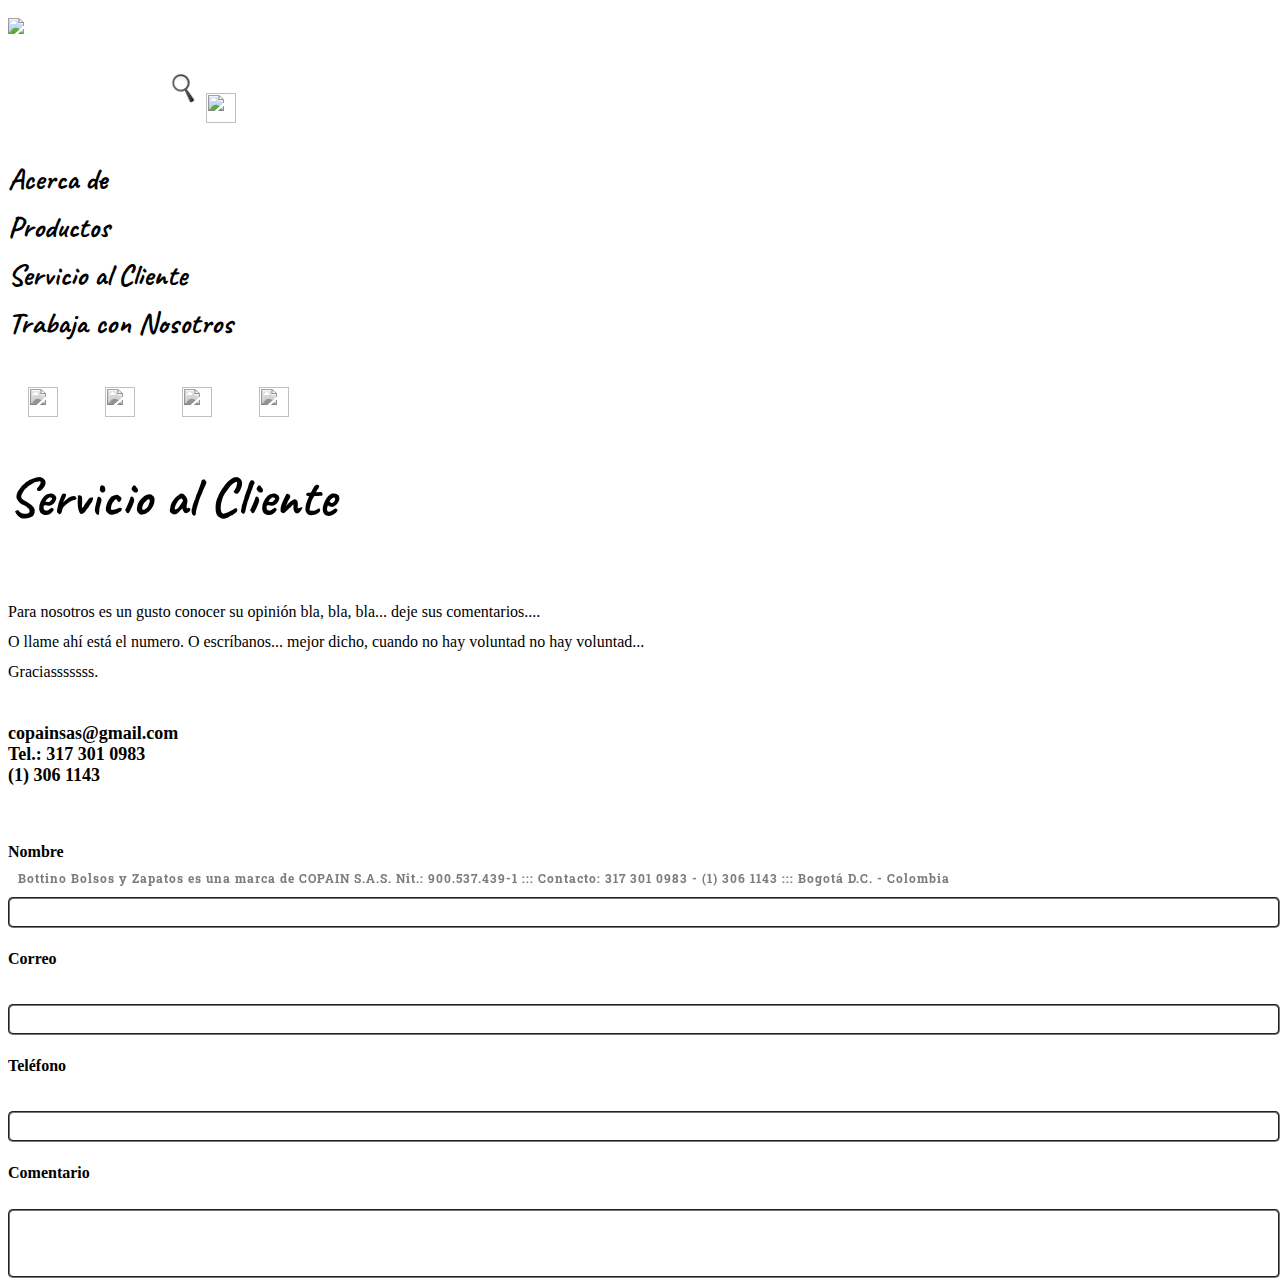
==== cliente.html @ b5aeaf9d "Terminado página de la cliente y workus" ====
<!DOCTYPE html>
<html>
	<head>
		<title>Bottino - Bolsos y Zapatos</title>
		<link rel="stylesheet" type="text/css" href="style.css"/>
		<link href='https://fonts.googleapis.com/css?family=Caveat:400,700' rel='stylesheet' type='text/css'>
		<link href='https://fonts.googleapis.com/css?family=Handlee' rel='stylesheet' type='text/css'>
		<link href='https://fonts.googleapis.com/css?family=Roboto+Slab:400,700' rel='stylesheet' type='text/css'>
		<meta charset="UTF-8">
	</head>
	<body>
		<header>
			<div class="container">
				<nav class="row between">
					<div class="col-7 col-offset-1">
						<a href="index.html">
							<img src="assets/bottino+.png">				
						</a>
					</div>
					<div class="column col-3">
						<div class="col-12 end">
							<div class="row end between">
								<input type="text" class="caja"></input>
								<img class="lupa end" src="assets/lupa.png">
								<img class="carrito end" src="assets/carrito.jpg">
							</div>
							<li class="col navegador acerca">Acerca de</li>
							<li class="col navegador"><a href="productos.html">Productos</a></li>
							<li class="col navegador"><a href="customer.html">Servicio al Cliente</a></li>
							<li class="col navegador"><a href="workus.html">Trabaja con Nosotros</a></li>
						</div>	
					</div>
				</nav>
			</div>			
		</header>
		
		<section class="full-height">
			<div class="container">
				<div class="row between">
					<div class="col-1 column">
						<a href="http://facebook.com/bottinobz" target="_blank">
							<img class="icono" src="assets/icon-facebook.png" />
						</a>
						<a href="http://twitter.com/bottino_bz" target="_blank">
							<img class="icono" src="assets/icon-twitter.png" />
						</a>
						<a href="http://instagram.com/bottinobz" target="_blank">
							<img class="icono" src="assets/icon-instagram.png" />
						</a>
						<a href="http://pinterest.com/bottinobz" target="_blank">
							<img class="icono" src="assets/icon-pinterest.png" />
						</a>
					</div>
					<div class="col-11 formulario">
						<div class="col-12 formulario">
							<h1>Servicio al Cliente</h1>
						</div>
						<div class="col-12 row around formulario">
							<div class="col-6 column parrafo">
								<p>Para nosotros es un gusto conocer su opinión bla, bla, bla... deje sus comentarios.... <br/> O llame ahí está el numero. O escríbanos... mejor dicho, cuando no hay voluntad no hay voluntad... <br/> Graciasssssss.</p>
								<div class="end bottom">
									<h2 class="contacto">copainsas@gmail.com <br/> Tel.: 317 301 0983 <br/> (1) 306 1143 </h2>
								</div>
							</div>
							<div class="col-6 row between formulario">
								<form class="formulario col-12 row between">
									<p>Nombre</p>
									<input type="text"/>
									<div class="column col-6">
										<p width= "40px">Correo</p>
										<input type="text"/>
									</div>
									<div class="column telefono col-5">	
										<p>Teléfono</p>
										<input type="text"/>
									</div>
									<p>Comentario</p>
									<input type="text" class="comentario" />
								</form>
							</div>
						</div>
					</div>
				</div>	
			</div>
		</section>	

		<footer>
            <div class="container">
                <div class="row center">
                    <div class="col-12">
                        Bottino Bolsos y Zapatos es una marca de COPAIN S.A.S. Nit.: 900.537.439-1 ::: Contacto: 317 301 0983 - (1) 306 1143 ::: Bogotá D.C. - Colombia
                    </div>
                </div>
            </div>
        </footer>
	</body>
</html>
---- style.css ----
@import url("css/reticula.css");
@import url("css/reset.css");
/* Patrick Hand - handlee */

html, body {
	color: #000;
	/*font-family: "Patrick Hand SC", cursive, sans-serif;*/
	font-family: 'Caveat', cursive;
	font-weight: 700;
	font-size: 30px;
}
a {
	text-decoration: none;
	color: #000;
}

/*======= Header Style =======*/

header, footer {
	font-size: 18px;
	box-sizing: border-box;
	width: 100%;
}
header {
	margin-bottom: 30px;
	top: 0;
	font-size: 30px;
}

header img{
	margin: 10px 0;
	width: 100%;
}
.caja{
	height: 30px;
	width: 150px;
	margin: 20px 0;
	border-style: none;
}
.carrito, .lupa{
	height: 30px;
	width: 30px;
	margin: 20px 0;
}

.navegador {
	padding: 5px 0;
	list-style: none;
}
.navegador:hover {
	text-decoration: underline;
}

/*======= Section Style =======*/
.full-height {
    box-sizing: border-box;
}

.icono {
	-webkit-filter: grayscale(1);
	filter: grayscale(1);
	height: 30px;
	width: 30px;
	margin: 10px 0;
	padding: 0 20px;
}
.icono:hover {
	-webkit-filter: none;
	filter: none;
	height: 60px;
	width: 60px;
	margin: -5px;
}

.same-height {
    max-height: 320px;
    overflow: hidden;
}
.copain {
	height: 70px;
	width: 150px;
}
/*================Editorial===================*/
h1 {
	font-size: 54px;
	font-weight: 700;
}
p {
	font-family: none;
	font-size: 16px;
	font-weight: 400;
	text-align: justify;
	line-height: 30px;
	padding: 30px 0 20px 0;
}
h2 {
	font-size: 18px;
	font-weight: 700;
	font-family: none;
}
.parrafo {
	padding-right: 50px;
	padding-bottom: 20px;
}
.parrafo2 p {
	font-family: none;
	font-size: 16px;
	font-weight: 400;
	line-height: 30px;
	padding: 30px 50px 0 0;
	text-align: justify;
	line-height: 20px;	
}
.parrafo2 li {
	font-family: none;
	font-size: 16px;
	font-weight: 400;
}
/*================Formulario===================*/
.formulario {
	padding: 0;
	margin: 0;
}
form p {
	padding: 0 ;
	font-weight: 700;
	height: 35px;
}
form input {
	width: 100%;
	border-radius: 5px;
	border-style: groove;
	height: 25px;
}
form{
	padding: 10px;
}
.comentario {
	height: 63px;
}
input:focus {
	background-color: #EBECEC;
}
/*======= Footer Style =======*/
footer {
	padding: 10px 10px;
	color: #807A79;
	height: 100%;
	/*font-family: "Patrick Hand SC", cursive, sans-serif;*/
	font-family: 'Roboto Slab', serif;
	font-size: 12px;
	font-weight: 700;
	letter-spacing: 1px;
	position: fixed;
	height: 40px;
	bottom: 0;
}
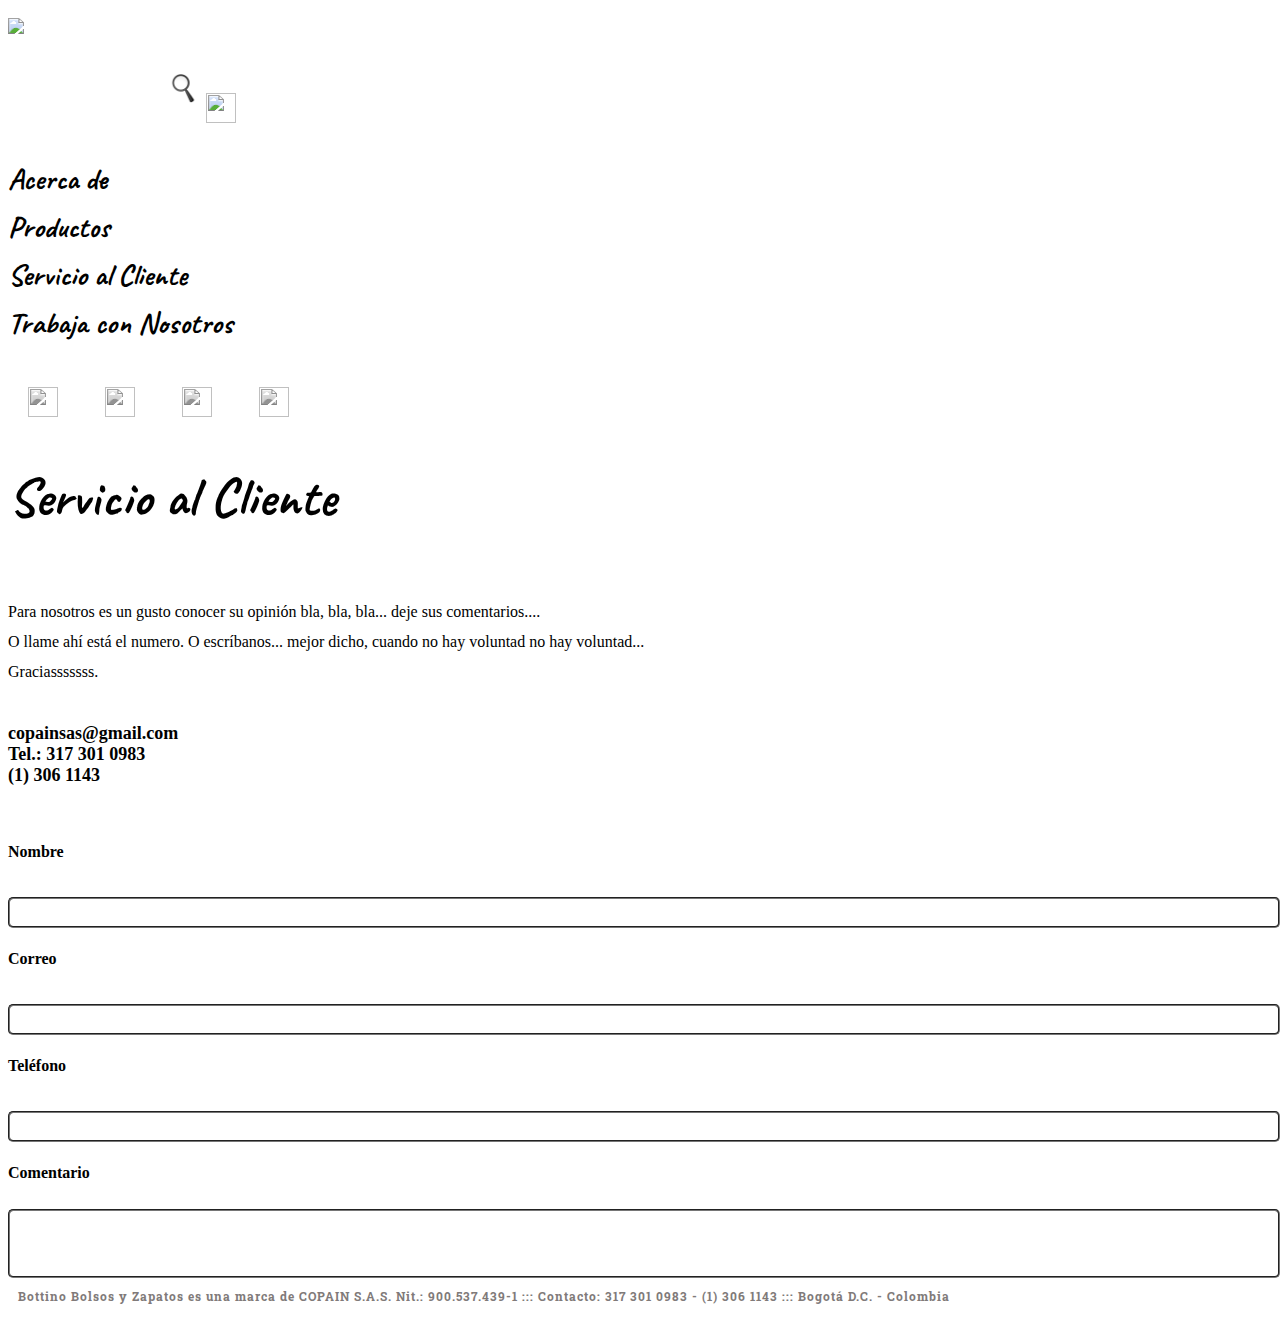
==== commit a68c525b: "Terminado 4 html para los tacones (tacones-1,-2,-3,-4)" ====
--- a/cliente.html
+++ b/cliente.html
@@ -26,7 +26,7 @@
 							</div>
 							<li class="col navegador acerca">Acerca de</li>
 							<li class="col navegador"><a href="productos.html">Productos</a></li>
-							<li class="col navegador"><a href="customer.html">Servicio al Cliente</a></li>
+							<li class="col navegador"><a href="cliente.html">Servicio al Cliente</a></li>
 							<li class="col navegador"><a href="workus.html">Trabaja con Nosotros</a></li>
 						</div>	
 					</div>
--- a/style.css
+++ b/style.css
@@ -80,6 +80,17 @@
 	height: 70px;
 	width: 150px;
 }
+.producto {
+	height: 150px;
+	width: 150px;
+	margin: 10px 0;
+	padding: 0 20px;
+}
+.carrito2 {
+	height: 30px;
+	width: 30px;
+	margin: 0;
+}
 /*================Editorial===================*/
 h1 {
 	font-size: 54px;
@@ -116,6 +127,20 @@
 	font-size: 16px;
 	font-weight: 400;
 }
+h3, h4 {
+	font-family: none;
+	font-size: 16px;
+	font-weight: 400;
+}
+h3 {
+	font-size: 18px;
+}
+h5 {
+	padding: 20px 0 0 0;
+}
+h5 a:hover {
+	color: blue;
+}
 /*================Formulario===================*/
 .formulario {
 	padding: 0;
@@ -151,7 +176,7 @@
 	font-size: 12px;
 	font-weight: 700;
 	letter-spacing: 1px;
-	position: fixed;
+	
 	height: 40px;
 	bottom: 0;
 }
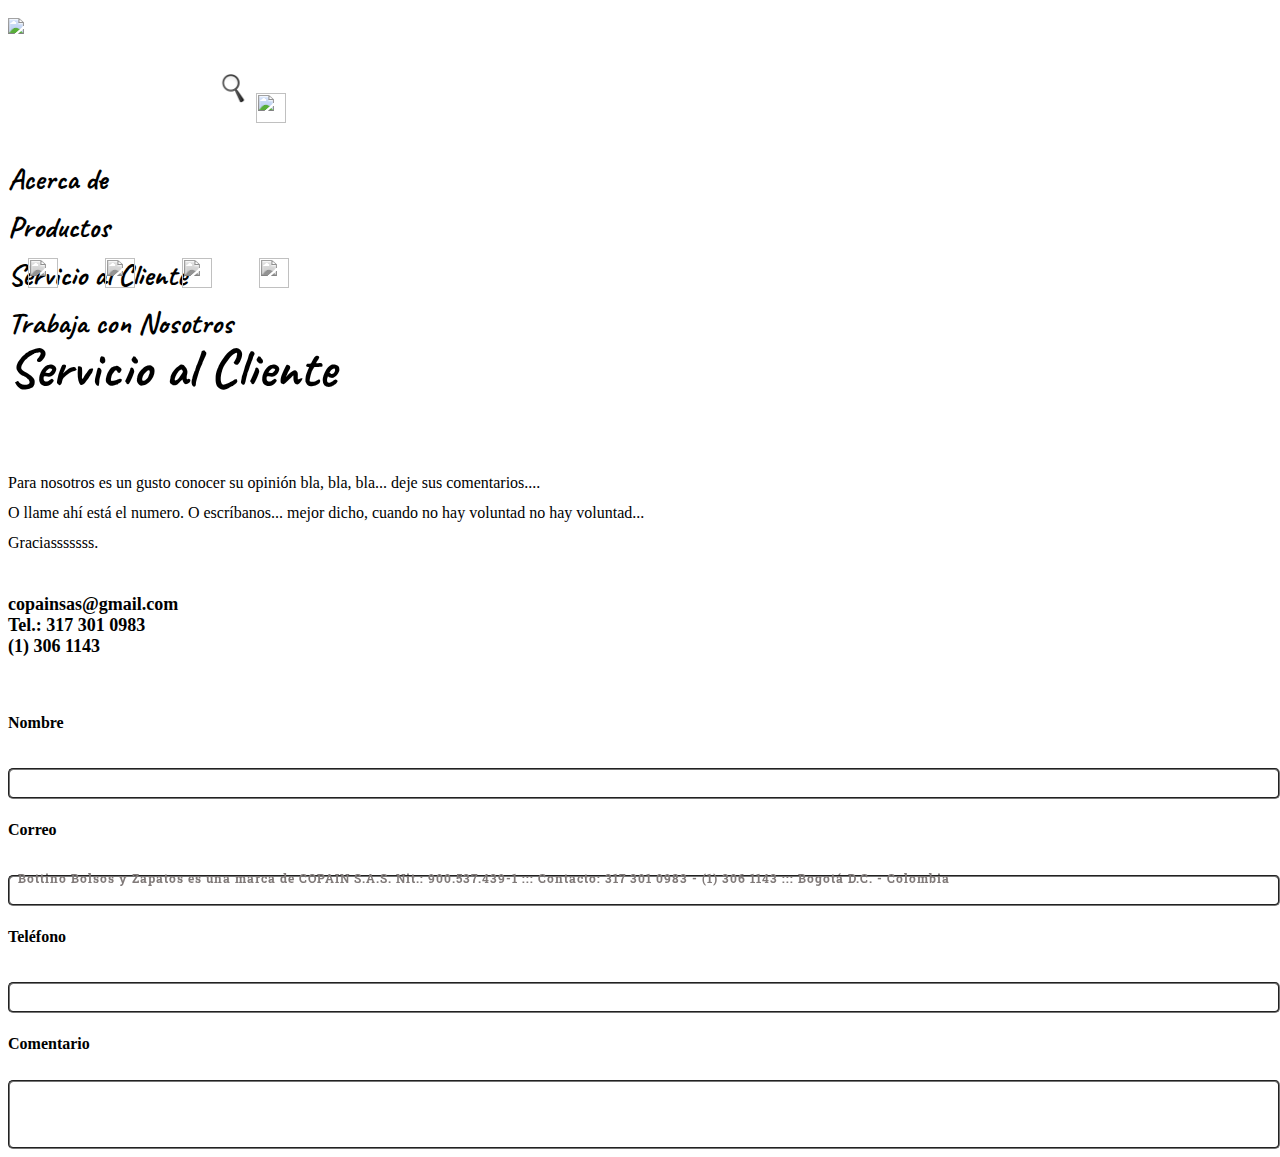
==== commit 742ddeee: "Arreglado dirección de Productos en todas las páginas" ====
--- a/cliente.html
+++ b/cliente.html
@@ -14,7 +14,7 @@
 				<nav class="row between">
 					<div class="col-7 col-offset-1">
 						<a href="index.html">
-							<img src="assets/bottino+.png">				
+							<img src="assets/bottino+.png">
 						</a>
 					</div>
 					<div class="column col-3">
@@ -25,15 +25,15 @@
 								<img class="carrito end" src="assets/carrito.jpg">
 							</div>
 							<li class="col navegador acerca">Acerca de</li>
-							<li class="col navegador"><a href="productos.html">Productos</a></li>
+							<li class="col navegador"><a href="tacones/tacones-1.html">Productos</a></li>
 							<li class="col navegador"><a href="cliente.html">Servicio al Cliente</a></li>
 							<li class="col navegador"><a href="workus.html">Trabaja con Nosotros</a></li>
-						</div>	
+						</div>
 					</div>
 				</nav>
-			</div>			
+			</div>
 		</header>
-		
+
 		<section class="full-height">
 			<div class="container">
 				<div class="row between">
@@ -70,7 +70,7 @@
 										<p width= "40px">Correo</p>
 										<input type="text"/>
 									</div>
-									<div class="column telefono col-5">	
+									<div class="column telefono col-5">
 										<p>Teléfono</p>
 										<input type="text"/>
 									</div>
@@ -80,9 +80,9 @@
 							</div>
 						</div>
 					</div>
-				</div>	
+				</div>
 			</div>
-		</section>	
+		</section>
 
 		<footer>
             <div class="container">
@@ -94,4 +94,4 @@
             </div>
         </footer>
 	</body>
-</html>+</html>
--- a/style.css
+++ b/style.css
@@ -22,9 +22,10 @@
 	width: 100%;
 }
 header {
-	margin-bottom: 30px;
+	margin-bottom: 10px;
 	top: 0;
 	font-size: 30px;
+	height: 230px;
 }
 
 header img{
@@ -33,7 +34,7 @@
 }
 .caja{
 	height: 30px;
-	width: 150px;
+	width: 200px;
 	margin: 20px 0;
 	border-style: none;
 }
@@ -42,7 +43,6 @@
 	width: 30px;
 	margin: 20px 0;
 }
-
 .navegador {
 	padding: 5px 0;
 	list-style: none;
@@ -120,7 +120,7 @@
 	line-height: 30px;
 	padding: 30px 50px 0 0;
 	text-align: justify;
-	line-height: 20px;	
+	line-height: 20px;
 }
 .parrafo2 li {
 	font-family: none;
@@ -176,7 +176,7 @@
 	font-size: 12px;
 	font-weight: 700;
 	letter-spacing: 1px;
-	
+	position: fixed;
 	height: 40px;
 	bottom: 0;
 }
